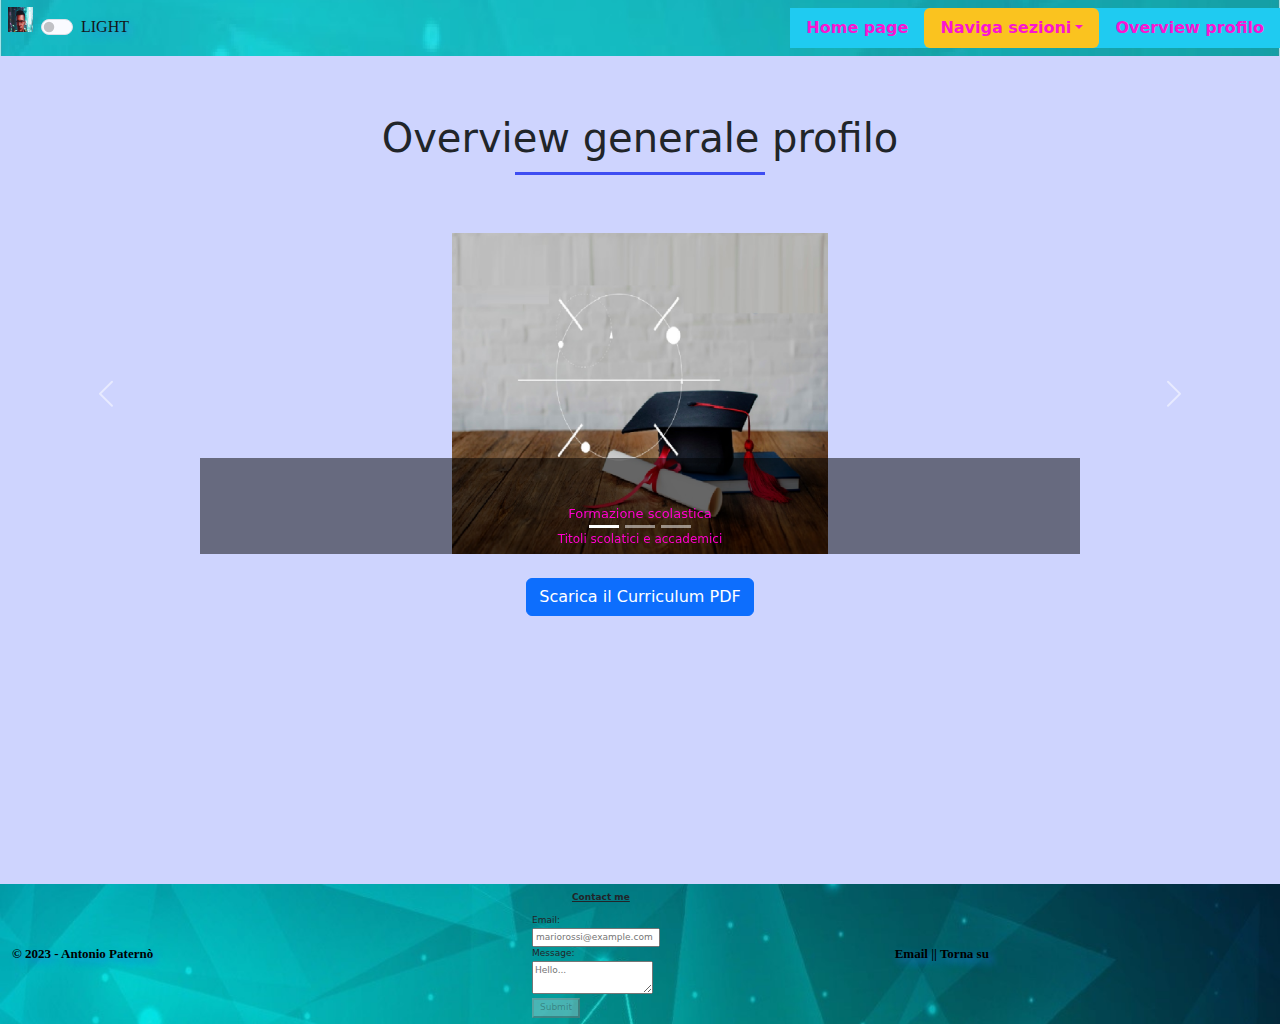
==== antonino_paterno_profile_overview/index.html @ e003e94f "Update index.html" ====
<!doctype html>
<html lang="en">

<head>
  <meta charset="utf-8">
  <meta name="viewport" content="width=device-width, initial-scale=1">
  <title>Academic & Professional profile overviews</title>

  <link href="https://fonts.googleapis.com/css2?family=Bitter:wght@200&display=swap" rel="stylesheet">
  <link href="https://fonts.googleapis.com/css2?family=Montserrat:wght@400;700&display=swap" rel="stylesheet">

  
  <link href="../assets/css/bootstrap.css" rel="stylesheet">
  <link href="../assets/css/custoumRules.css" rel="stylesheet">
  


  <link rel="stylesheet" href="https://cdnjs.cloudflare.com/ajax/libs/font-awesome/5.15.3/css/all.min.css">

  <link rel="icon" type="image/x-icon" href="images/myimg.jpg">





</head>



<body>
  <div class="page">
      <header ><a name="home"></a>

        <nav class="navbar navbar-expand-sm fixed-top fixed-navbar ">
          <button class="navbar-toggler" type="button" data-bs-toggle="collapse" data-bs-target="#navbarMenu">
            <span class="navbar-toggler-icon"></span>
          </button>
          <div class="nav justify-content-start d-md-block order-md-first" style="transform: translateY(-1px);">
            <ul class="nav">
              <li class="brand_icon" style="margin-left: 8px;"></li>
              <li class="nav-item">
                <div class="form-check form-switch nav-link" style="margin-bottom: 0;margin-left: 2rem;">
                  <input class="form-check-input" type="checkbox" id="theme-toggle">
                  <label class="form-check-label" for="theme-toggle"><span id="mode"></span></label>

                </div>
              </li>
            </ul>
          </div>
          <div class="collapse navbar-collapse justify-content-end ml-auto" id="navbarMenu">
            <ul class="nav nav-pills justify-content-end bg-info">
              <li class="nav-item">
                <a class="nav-link" aria-current="page" href="../">Home page</a>
              </li>
              <li class="nav-item dropdown ">
                <a class="nav-link active dropdown-toggle bg-warning" data-bs-toggle="dropdown" href="#" role="button"
                  aria-expanded="false">Naviga sezioni</a>
                <ul class="dropdown-menu">
                  <li><a class="dropdown-item" href="professional_experiences/">Esperienze Professionali</a></li>
                  <li><a class="dropdown-item" href="training_course/">Titoli ed esperienze di studio</a></li>
                  <li><a class="dropdown-item" href="portfolio_projects/">Portfolio progetti</a></li>
                  <li>
                    <hr class="dropdown-divider">
                  </li>
                  <li><a class="dropdown-item" href="../contact_page/">Richiedi consulenza</a></li>
                </ul>
              </li>
              <li class="nav-item">
                <a class="nav-link" href="../antonino_paterno_profile_overview/">Overview profilo</a>
              </li>
            </ul>
          </div>
        </nav>





      </header>


    <main class="main__container" style="background-color: #94a0fd74;">
      <div class="container-fluid">


        <section>
          <br>
          <div class="biography__title">
            <h1>Overview generale profilo</h1>
          </div>
        </section>
        
        
  

        

        
        
        <section>

 
          <br>
          
          <br>
          <div id="carouselExampleInterval" class="carousel slide " data-bs-ride="carousel">
            <!-- Indicators -->
            <ul class="carousel-indicators" style="list-style-type: none;">
              <li data-bs-target="#carouselExampleInterval" data-bs-slide-to="0" class="active"></li>
              <li data-bs-target="#carouselExampleInterval" data-bs-slide-to="1"></li>
              <li data-bs-target="#carouselExampleInterval" data-bs-slide-to="2"></li>
            </ul>
            <div class="carousel-inner">
              <div class="carousel-item active" data-bs-interval="3000">
               <a href="training_course/">   
                <img src="../assets/img/education.jpg" class="d-block" alt="educazione">
                <!-- Slide Label -->
                <div class="carousel-caption">
                  <h5>Formazione scolastica</h5>
                  <p>Titoli scolatici e accademici</p>
                </div>
               </a> 
              </div>
              <div class="carousel-item" data-bs-interval="3000">
               <a href="professional_experiences/">  
                <img src="../assets/img/career.jpg" class="d-block" alt="carriera">
                <!-- Slide Label -->
                <div class="carousel-caption">
                  <h5>Percorso Professionale</h5>
                  <p>Esperienze professionali settore TLC</p>
                </div>
               </a> 
              </div>
              <div class="carousel-item" data-bs-interval="3000">
               <a href="portfolio_projects/"> 
                <img src="../assets/img/programmazione_blockchain.jpg" class="d-block" alt="blockchain">
               
                <div class="carousel-caption">
                  <h5>Programmazione e Blockchain</h5>
                  <p>Progetti Start2impact percorso Blockchain</p>
                </div>
              </a>
              </div> 


            </div>
            <!-- Frecce di scorrimento -->
            <button class="carousel-control-prev" type="button" data-bs-target="#carouselExampleInterval"
              data-bs-slide="prev">
              <span class="carousel-control-prev-icon" aria-hidden="true"></span>
              <span class="visually-hidden">Previous</span>
            </button>
            <button class="carousel-control-next" type="button" data-bs-target="#carouselExampleInterval"
              data-bs-slide="next">
              <span class="carousel-control-next-icon" aria-hidden="true"></span>
              <span class="visually-hidden">Next</span>
            </button>
          </div>
          <br>

         




      
      </section>
     
      <section>
       

      </section>

      <div class="d-sm-flex justify-content-center align-items-center">
        <a href="../assets/pdf/Curriculum Paternò .pdf" download="IlMioCurriculum.pdf">
          <button type="button" class="btn btn-primary">Scarica il Curriculum PDF</button>
        </a>
      </div>

      <br>
    </main>


    



    <footer class="footer">
      <div class="container-fluid">
        <div class="row">
          <div class="col align-bottom">
            <div class="footer__element">
              <div class="footer__text">&copy; 2023 - Antonio Paternò</div>
            </div>
          </div>
          <div class="col">
            <div class="contact-form-container flex-row">
              <form id="contactForm" action="#" method="POST">
                <label
                  style="font-weight: bold; text-decoration: underline; padding-left: 40px; padding-bottom: 10px;">Contact
                  me</label><br>
                <label for="email">Email:</label><br>
                <input name="_replyto" type="email" id="email" placeholder="mariorossi@example.com" required /><br>
                <label for="msg">Message:</label><br>
                <textarea name="message" type="text" id="msg" placeholder="Hello..." required></textarea><br>
                <button class="bt-pacifico" type="submit" data-bs-toggle="modal" data-bs-target="#exampleModal"
                  disabled>Submit</button>
              </form>
            </div>
          </div>
          <div class="col align-bottom" style="padding-left: 100px;">
            <div class="footer__element">
              <div class="footer__link">
                <a href="mailto:antopat1@gmail.com">Email</a>
                <span>||</span>
                <a href="#home">Torna su</a>
              </div>
            </div>
          </div>
        </div>
      </div>
      
          <!-- Modal -->
    <div class="modal fade" id="exampleModal" tabindex="-1" aria-labelledby="exampleModalLabel" aria-hidden="true"
    data-bs-backdrop="static">
    <div class="modal-dialog">
      <div class="modal-content">
        <div class="modal-header">
          <h1 class="modal-title fs-5" id="modalTitle"></h1>
          <button type="button" class="btn-close" data-bs-dismiss="modal" aria-label="Close"></button>
        </div>
        <div class="modal-body">
          <p id="userMessage"></p>
        </div>
        <div class="modal-footer">
          <button type="button" class="btn btn-secondary" data-bs-dismiss="modal">Close</button>
          <button type="button" class="btn btn-primary" onclick="inoltraMessaggio()">Inoltra il messaggio</button>
        </div>
      </div>
    </div>
  </div>

  <!-- Modal successo -->
  <div class="modal fade" id="successModal" tabindex="-1" aria-labelledby="successModalLabel" aria-hidden="true">
    <div class="modal-dialog">
      <div class="modal-content">
        <div class="modal-header">
          <h1 class="modal-title fs-5" id="successModalLabel">Messaggio inoltrato con successo</h1>
          <button type="button" class="btn-close" data-bs-dismiss="modal" aria-label="Close"></button>
        </div>
        <div class="modal-footer">
          <button type="button" class="btn btn-secondary" data-bs-dismiss="modal">Close</button>
        </div>
      </div>
    </div>
  </div>

    </footer>



    <script src="../assets/js/bootstrap.js"></script>
    <script src="../assets/js/custoumJS.js"></script>

  </div>
</body>

</html>
---- assets/css/custoumRules.css ----
.p-2 {
  border: 1px solid #000080;
}

.dark-theme {
  background-color: #058a28;
  color: #ffffff;
}

.customHeader {
  background: #c8c7c7 url("../img/blue.jpg");
  background-size: cover;
  background-repeat: no-repeat;
  background-position: center left;
  font-family: 'Montserrat', sans-serif;

}


.headerSetDimension {
  height: calc(23 vh + 5vw);
  width: 100%;
}

.fixed-navbar {
  background: #151515 url("../img/backg_nav.jpg");
  background-size: cover;
  background-repeat: no-repeat;
  background-position: center left;
  opacity: 0.9;
}

.header-content {
  /* Imposta lo sfondo del contenuto dell'header (escludendo la navbar) */
  background-size: cover;
  background-position: center left;
  padding-top: 70px;
  /* Regola lo spazio sopra il contenuto dell'header (escludendo la navbar) */
}

.nav-item a,
.nav-item.dropdown .nav-link {
  color: rgb(255, 0, 204);
  font-weight: bold;
}

/*
.row .col-md-1,
.row .col-md-11,
.col-md-4 {
  border: 2px solid red;
}
*/

.minibio {
  font-size: calc(1.5px + 1.55vw);
  /* Dimensione del testo dinamica in base alla larghezza del viewport */
  font-weight: bolder;
  top: -190px;
  text-shadow: 4px 4px 8px rgba(5, 238, 238, 1);
  /* Aggiunto effetto di ombra al testo */
}

.minibio ul {
  padding-left: 27px;
  list-style: square;
}

.minibio li {
  text-indent: 0;
}

.name {
  position: relative;
  top: 1px;
  text-align: center;
}

.name h6 {
  font-size: calc(0.5px + 2vw) !important;
  font-family: Poppins;
  font-weight: bold;
  display: inline-block;
  background-clip: text;
  -webkit-text-fill-color: rgb(27, 60, 209);
  background: linear-gradient(45deg, #94f5f8, rgb(3, 180, 250));
  text-decoration: underline;
  opacity: 0.9;
  position: relative;
}

.name h6::before,
.name h6::after {
  content: "";
  position: absolute;
  top: -5px;
  left: -5px;
  width: 10px;
  height: 10px;
  background: linear-gradient(45deg, #94f5f8, rgb(246, 250, 3));
  transform: rotate(-45deg);
  animation: shimmer 1s infinite;
}

.name h6::before {
  animation-delay: 2s;
}

.name h6::after {
  left: auto;
  right: -10px;
  animation-delay: 2s;
}

@keyframes shimmer {
  0% {
    opacity: 0;
  }

  50% {
    opacity: 1;
  }

  100% {
    opacity: 0;
  }
}

.social-icons {
  padding-top: 12px;
  margin-right: 15px;
}

.social-icons a:link,
.social-icons a:visited {
  color: white !;
}

.social-icons a:hover {
  color: #3EF27E;
}

.fab {
  font-size: 24px;
}

.fa-linkedin {
  color: #fbecfb;
}

.fa-linkedin:hover {
  color: #2CB75F;
}

.fa-facebook {
  color: #fbecfb;
}

.fa-facebook:hover {
  color: #2CB75F;
}

.fa-github {
  color: #fbecfb;
}

.fa-github:hover {
  color: #2CB75F;
}


.col-md-4 {
  display: flex;
  justify-content: center;
  align-items: center;
}


.biography {
  display: flex;
  flex-wrap: wrap;
  justify-content: center;
}

.biography__title {
  width: 100%;
  text-align: center;
  padding-top: 10vh;
}

.biography__title h1::after {
  content: "";
  display: block;
  width: 250px;
  height: 3px;
  background-color: #3e4df2;
  margin: 10px auto;
}

.biography__skills {
  display: flex;
  justify-content: space-between;
  align-items: flex-center;
  flex: 1;
}

.biography__img {
  width: 215px;
  height: 200px;
  border-radius: 5%;
  box-shadow: -2px 2px 15px black;
}

.skills__hard,
.skills__soft {
  width: 75%;
  font-size: 20px;
}

.skills__soft ul {
  list-style-type: none;
  padding: 40;
  margin: 0;
}

.skills__soft li {
  display: flex;
  align-items: center;
  margin-bottom: 5px;
}

.skills__soft li i {
  margin-right: 10px;
}

.carousel-item img {
  max-width: 30%;
  max-height: 30%;
  object-fit: contain;
  /* Per adattare l'immagine alle dimensioni del contenitore mantenendo l'aspect ratio */
  margin: auto;
}

.carousel-control-prev,
.carousel-control-next {
  top: 50%;
  transform: translateY(-50%);
}

.carousel-indicators {
  display: flex;
  justify-content: center;
}

.carousel-indicators li {
  margin: 0 5px;
  width: 12px;
  height: 12px;
}

.carousel-caption {
  position: absolute;
  bottom: 0;
  left: 5;
  right: 5;
  padding: 3rem;
  color: rgb(255, 0, 204);
  text-align: top;
  background-color: rgba(0, 0, 0, 0.5);
  height: 90px;
}

.carousel-caption h5 {
  font-size: 13px;
}

.carousel-caption p {
  font-size: 12px;
}

#mode {
  color: #000000;
  text-shadow: 4px 4px 8px rgb(30, 128, 227);
  /* Ombra del testo */
  font-family: Poppins;
}


/* ! footer */
.footer {
  background-image: url("../img/blue.jpg");
  background-size: cover;
  background-repeat: no-repeat;
  display: flex;
  justify-content: space-around;
  align-items: flex-start;
  flex-wrap: wrap;
  flex-direction: row-reverse;
  width: 100%;
  height: 140px;
  flex-direction: column;
  font-size: 13px
}

.footer__element {
  display: flex;
  color: rgb(0, 0, 0);
  font-weight: bold;
  text-shadow: 4px 4px 8px rgb(30, 128, 227);
  font-family: Poppins;
}

.align-bottom {
  align-self: center;
}

.footer__link a {
  text-decoration: none;
}

.footer__link a:link,
.footer__link a:visited {
  color: rgb(0, 0, 0);
}

.footer__link a:hover {
  color: #3EF27E;
}

.brand_icon {
  background-image: url("../img/myimg.jpg");
  display: inline-block;
  background-size: cover;
  width: 25px;
  height: 25px;
}

.contact-form-container {
  display: flex;
  flex-direction: column;
  justify-content: center;
  align-items: center;
  font-size: 9px
}

.main__container {
  width: 100%;
  margin-bottom: -16px;
  flex-grow: 1;
  min-height: 100vh;
}

.page {
  width: 100vw;
  display: flex;
  flex-direction: column;
  overflow: hidden;
}

.skills-overview {
  width: 100vw;
  overflow-x: hidden;
  padding: 60px 0;
  display: flex;
  position: relative;
  z-index: 2;
  opacity: 0.75 !important;
}

.slider {
  display: flex;
  flex-direction: row;
  animation: 15s scroll infinite linear;
}


.slider>img {
  height: 100px;
  margin-right: 150px;
}

@keyframes scroll {
  from {
    transform: translateX(0);
  }

  to {
    transform: translateX(-100%);
  }
}

.works {
  position: relative;
  display: flex;
  justify-content: center;
  flex-direction: row;
  align-items: center;
  margin-top: 50px;
  margin-bottom: 35px;
  flex-wrap: wrap;
}

.work-container {
  height: 200px;
  width: 200px;
  display: flex;
  justify-content: center;
  align-items: center;
  flex-direction: column;
  margin: 25px;
  position: relative;
  box-shadow: #7676ffca 5px 5px 2px;
}

.description {
  position: absolute;
  background-image: linear-gradient(to top, black, transparent);
  width: 200px;
  height: 200px;
  z-index: 2;
  display: flex;
  justify-content: center;
  align-items: center;
  flex-direction: row;
}

.description>p {
  text-align: center;

}



@keyframes smooth {
  from {
    transform: translateY(0);
  }

  to {
    transform: translateY(-5px);
  }
}


.work-container:hover {
  animation: smooth .1s linear forwards;
  box-shadow: #7676ff 3px 3px 4px;
}

.description:hover {
  background-image: linear-gradient(to top, rgba(0, 0, 0, 0.6), transparent);
}


.work-container>a {
  width: 100%;
  height: 100%;
}

.work-container>a>img {
  height: 200px;
  width: 200px;
}

.description>p {
  color: #f2f2f2;
  font-size: large;
}


/* Colori delle righe alternate */
.accordion-item:nth-of-type(odd) .accordion-button {
  background-color: #ccffcc; 
}

.accordion-item:nth-of-type(even) .accordion-button {
  background-color: #f3c1f6; 
}

/* stili personalizzati per card-img-top */
.card-img-top {
  overflow: hidden;
  border-radius: 10px;
  box-shadow: #7676ffca 5px 5px 2px;
  transition: transform 0.3s ease;
  max-height: 260px;
  max-width: 260px ;
  margin-left: 10px;
  margin-top: 10px;
  object-fit: cover;
}

/* animazione di sollevamento al passaggio del mouse */
.card-img-top:hover {
  transform: translateY(-5px);
}


@media screen and (min-width: 600px) {

  /* Regole CSS per il layout e lo stile dei tablet */
  .headerSetDimension {
    height: calc(35vh + 10vw);
  }

}

@media screen and (min-width: 1024px) {

  /* Regole CSS per il layout e lo stile dei desktop */
  .headerSetDimension {
    height: calc(15vh + 15vw);
  }
}
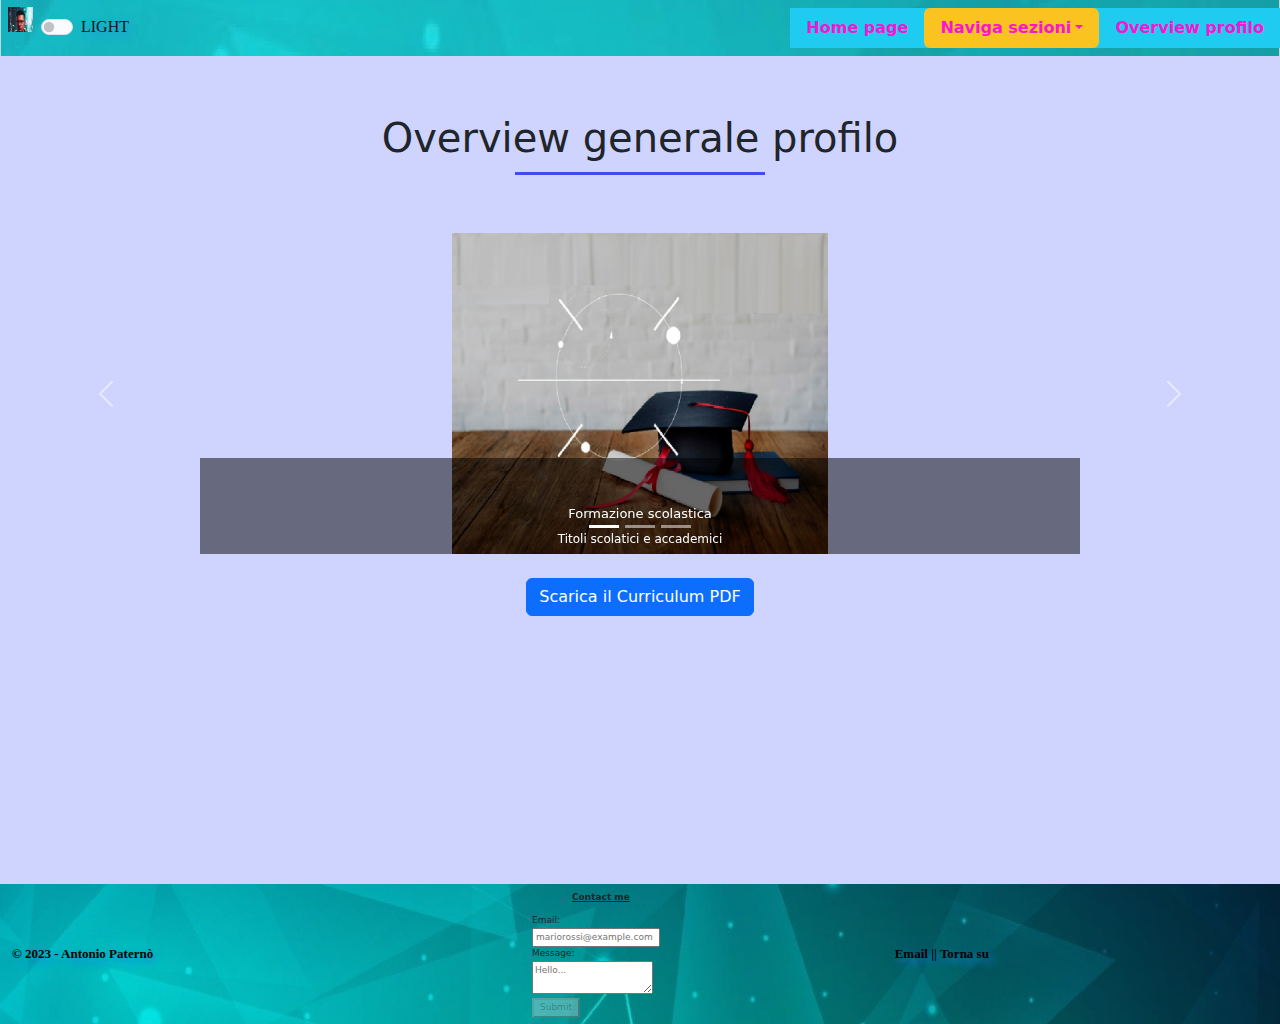
==== commit 4b0ff6b5: "currection_tag" ====
--- a/antonino_paterno_profile_overview/index.html
+++ b/antonino_paterno_profile_overview/index.html
@@ -166,10 +166,6 @@
       
       </section>
      
-      <section>
-       
-
-      </section>
 
       <div class="d-sm-flex justify-content-center align-items-center">
         <a href="../assets/pdf/Curriculum Paternò .pdf" download="IlMioCurriculum.pdf">
--- a/assets/css/custoumRules.css
+++ b/assets/css/custoumRules.css
@@ -264,7 +264,7 @@
   left: 5;
   right: 5;
   padding: 3rem;
-  color: rgb(255, 0, 204);
+  color: rgb(255, 255, 255);
   text-align: top;
   background-color: rgba(0, 0, 0, 0.5);
   height: 90px;
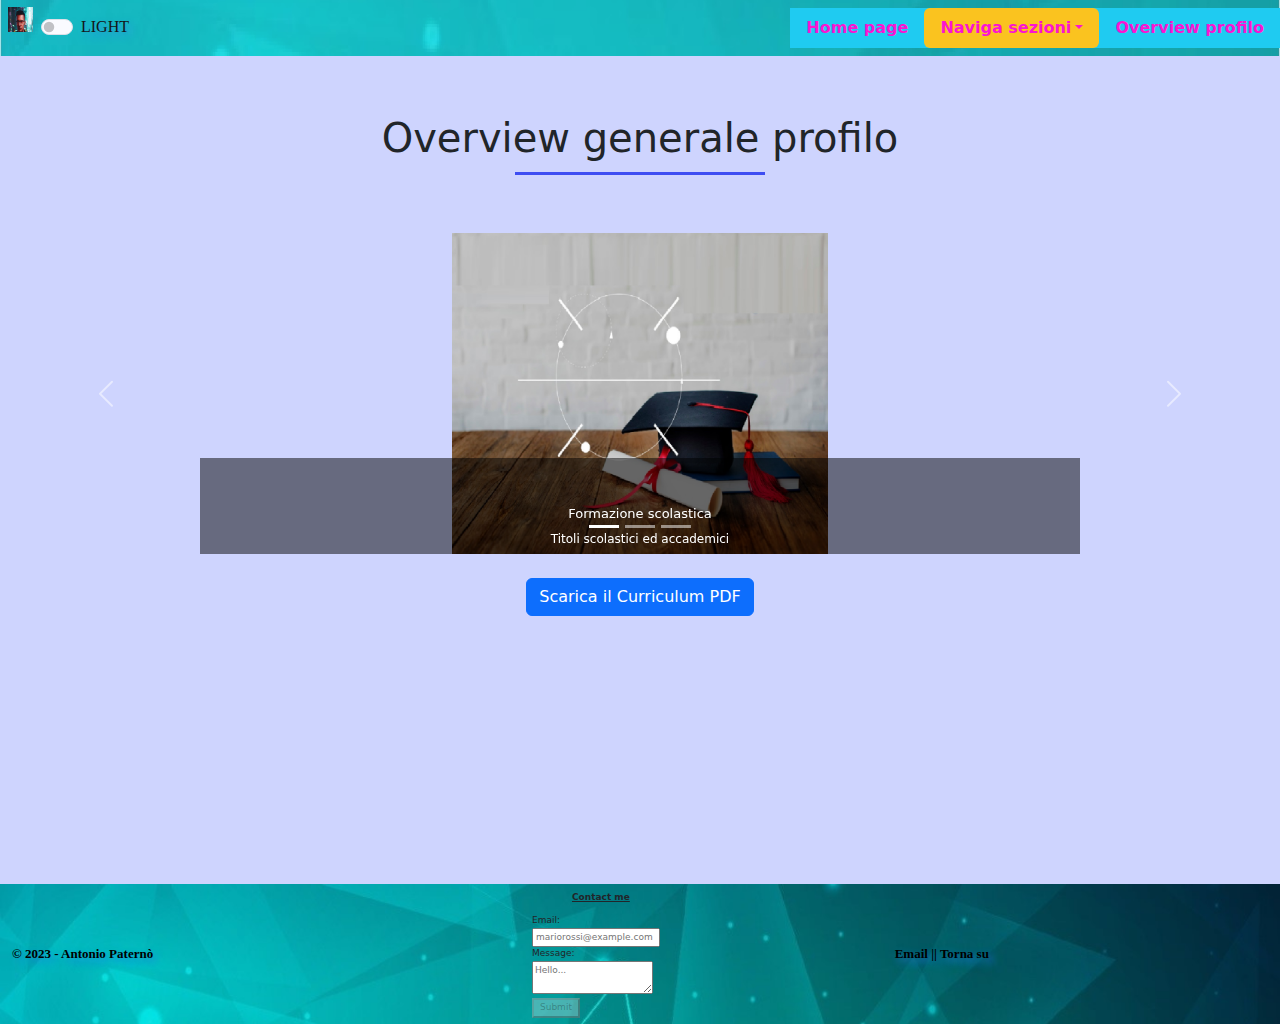
==== commit 65a932e2: "set_contact_form" ====
--- a/antonino_paterno_profile_overview/index.html
+++ b/antonino_paterno_profile_overview/index.html
@@ -17,7 +17,7 @@
 
   <link rel="stylesheet" href="https://cdnjs.cloudflare.com/ajax/libs/font-awesome/5.15.3/css/all.min.css">
 
-  <link rel="icon" type="image/x-icon" href="images/myimg.jpg">
+  <link rel="icon" type="image/x-icon" href="../assets/img/myimg.jpg">
 
 
 
@@ -117,7 +117,7 @@
                 <!-- Slide Label -->
                 <div class="carousel-caption">
                   <h5>Formazione scolastica</h5>
-                  <p>Titoli scolatici e accademici</p>
+                  <p>Titoli scolastici ed accademici</p>
                 </div>
                </a> 
               </div>
--- a/assets/css/custoumRules.css
+++ b/assets/css/custoumRules.css
@@ -495,6 +495,25 @@
   transform: translateY(-5px);
 }
 
+/* Aggiunta dei numeri crescenti al range */
+.range-labels {
+  display: flex;
+  justify-content: space-between;
+}
+
+/* Impostazione del colore di sfondo rosso per il range */
+.form-range::-webkit-slider-runnable-track {
+  background-color: rgb(0, 0, 255);
+}
+
+.form-range::-moz-range-track {
+  background-color:  rgb(0, 0, 255);
+}
+
+.form-range::-ms-track {
+  background-color:  rgb(0, 0, 255);
+}
+
 
 @media screen and (min-width: 600px) {
 
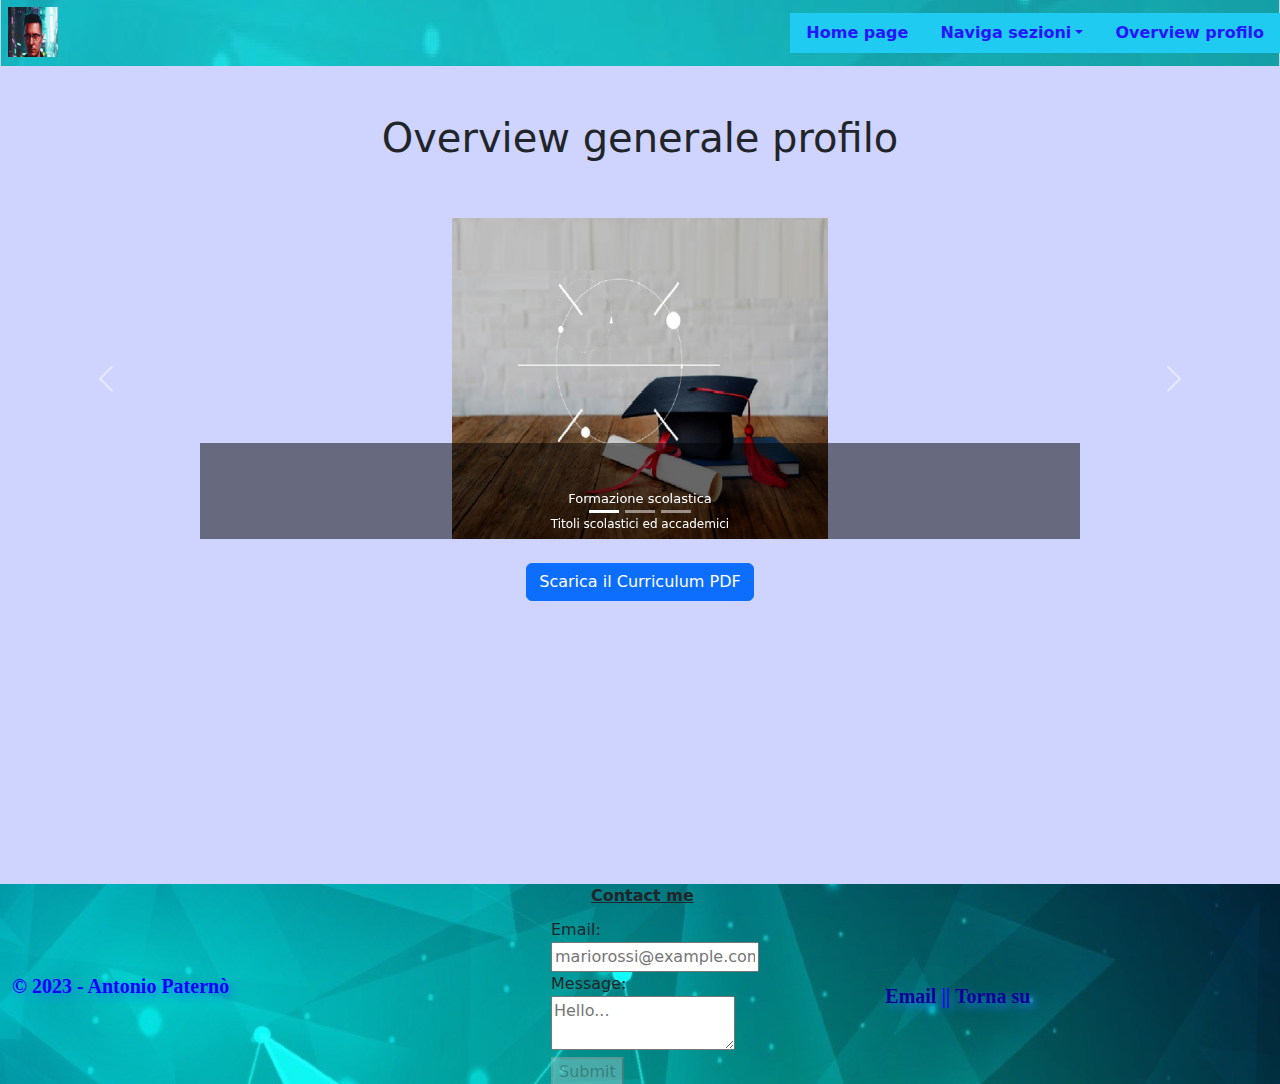
==== commit c5258345: "RevProg2.0" ====
--- a/antonino_paterno_profile_overview/index.html
+++ b/antonino_paterno_profile_overview/index.html
@@ -4,6 +4,10 @@
 <head>
   <meta charset="utf-8">
   <meta name="viewport" content="width=device-width, initial-scale=1">
+
+  <meta name="description" content="Antonio Paternò Overview">
+  <meta name="keywords" content="Antonio Paternò Overview">
+  <meta name="author" content="Antonio Paternò">
   <title>Academic & Professional profile overviews</title>
 
   <link href="https://fonts.googleapis.com/css2?family=Bitter:wght@200&display=swap" rel="stylesheet">
@@ -31,35 +35,29 @@
   <div class="page">
       <header ><a name="home"></a>
 
-        <nav class="navbar navbar-expand-sm fixed-top fixed-navbar ">
+        <nav class="navbar navbar-expand-sm fixed-top fixed-navbar  ">
           <button class="navbar-toggler" type="button" data-bs-toggle="collapse" data-bs-target="#navbarMenu">
             <span class="navbar-toggler-icon"></span>
           </button>
-          <div class="nav justify-content-start d-md-block order-md-first" style="transform: translateY(-1px);">
-            <ul class="nav">
+          <div class="nav justify-content-start d-md-block order-md-first " style="transform: translateY(-1px);">
+            <ul class="nav ">
               <li class="brand_icon" style="margin-left: 8px;"></li>
-              <li class="nav-item">
-                <div class="form-check form-switch nav-link" style="margin-bottom: 0;margin-left: 2rem;">
-                  <input class="form-check-input" type="checkbox" id="theme-toggle">
-                  <label class="form-check-label" for="theme-toggle"><span id="mode"></span></label>
-
-                </div>
-              </li>
+   
             </ul>
           </div>
-          <div class="collapse navbar-collapse justify-content-end ml-auto" id="navbarMenu">
+          <div class="collapse navbar-collapse justify-content-end ml-auto " id="navbarMenu">
             <ul class="nav nav-pills justify-content-end bg-info">
               <li class="nav-item">
                 <a class="nav-link" aria-current="page" href="../">Home page</a>
               </li>
               <li class="nav-item dropdown ">
-                <a class="nav-link active dropdown-toggle bg-warning" data-bs-toggle="dropdown" href="#" role="button"
+                <a class="nav-link active dropdown-toggle bg-info" data-bs-toggle="dropdown" href="#" role="button"
                   aria-expanded="false">Naviga sezioni</a>
                 <ul class="dropdown-menu">
                   <li><a class="dropdown-item" href="professional_experiences/">Esperienze Professionali</a></li>
                   <li><a class="dropdown-item" href="training_course/">Titoli ed esperienze di studio</a></li>
                   <li><a class="dropdown-item" href="portfolio_projects/">Portfolio progetti</a></li>
-                  <li>
+                  <li>  
                     <hr class="dropdown-divider">
                   </li>
                   <li><a class="dropdown-item" href="../contact_page/">Richiedi consulenza</a></li>
@@ -184,12 +182,15 @@
     <footer class="footer">
       <div class="container-fluid">
         <div class="row">
-          <div class="col align-bottom">
-            <div class="footer__element">
+         <div class="col-4 align-bottom">
+          
+            <div class="footer__element" >
               <div class="footer__text">&copy; 2023 - Antonio Paternò</div>
             </div>
-          </div>
-          <div class="col">
+          
+         </div>
+         <div class="col-4" style="padding-left: 50px; padding-right: 20px";>
+          
             <div class="contact-form-container flex-row">
               <form id="contactForm" action="#" method="POST">
                 <label
@@ -203,16 +204,19 @@
                   disabled>Submit</button>
               </form>
             </div>
-          </div>
-          <div class="col align-bottom" style="padding-left: 100px;">
-            <div class="footer__element">
+          
+        </div>
+         <div class="col-4 align-bottom" > 
+          
+            <div class="footer__element" style="padding-left: 20px; padding-top:20px";>
               <div class="footer__link">
                 <a href="mailto:antopat1@gmail.com">Email</a>
                 <span>||</span>
                 <a href="#home">Torna su</a>
               </div>
             </div>
-          </div>
+          
+         </div>
         </div>
       </div>
       
@@ -222,7 +226,7 @@
     <div class="modal-dialog">
       <div class="modal-content">
         <div class="modal-header">
-          <h1 class="modal-title fs-5" id="modalTitle"></h1>
+          <h2 class="modal-title fs-5" id="modalTitle"></h2>
           <button type="button" class="btn-close" data-bs-dismiss="modal" aria-label="Close"></button>
         </div>
         <div class="modal-body">
@@ -230,7 +234,7 @@
         </div>
         <div class="modal-footer">
           <button type="button" class="btn btn-secondary" data-bs-dismiss="modal">Close</button>
-          <button type="button" class="btn btn-primary" onclick="inoltraMessaggio()">Inoltra il messaggio</button>
+          <button type="button" class="btn btn-primary" onclick="inoltraMessaggioFooter()">Inoltra il messaggio</button>
         </div>
       </div>
     </div>
@@ -241,7 +245,7 @@
     <div class="modal-dialog">
       <div class="modal-content">
         <div class="modal-header">
-          <h1 class="modal-title fs-5" id="successModalLabel">Messaggio inoltrato con successo</h1>
+          <h2 class="modal-title fs-5" id="successModalLabel">Messaggio inoltrato con successo</h2>
           <button type="button" class="btn-close" data-bs-dismiss="modal" aria-label="Close"></button>
         </div>
         <div class="modal-footer">
--- a/assets/css/custoumRules.css
+++ b/assets/css/custoumRules.css
@@ -3,7 +3,7 @@
 }
 
 .dark-theme {
-  background-color: #058a28;
+  background-color: #469489;
   color: #ffffff;
 }
 
@@ -40,9 +40,11 @@
 
 .nav-item a,
 .nav-item.dropdown .nav-link {
-  color: rgb(255, 0, 204);
+  color: rgb(21, 0, 255);
   font-weight: bold;
 }
+
+
 
 /*
 .row .col-md-1,
@@ -76,7 +78,7 @@
   text-align: center;
 }
 
-.name h6 {
+.name h1 {
   font-size: calc(0.5px + 2vw) !important;
   font-family: Poppins;
   font-weight: bold;
@@ -89,8 +91,8 @@
   position: relative;
 }
 
-.name h6::before,
-.name h6::after {
+.name h1::before,
+.name h1::after {
   content: "";
   position: absolute;
   top: -5px;
@@ -102,11 +104,11 @@
   animation: shimmer 1s infinite;
 }
 
-.name h6::before {
+.name h1::before {
   animation-delay: 2s;
 }
 
-.name h6::after {
+.name h1::after {
   left: auto;
   right: -10px;
   animation-delay: 2s;
@@ -188,7 +190,7 @@
   padding-top: 10vh;
 }
 
-.biography__title h1::after {
+.biography__title h2::after {
   content: "";
   display: block;
   width: 250px;
@@ -297,17 +299,18 @@
   flex-wrap: wrap;
   flex-direction: row-reverse;
   width: 100%;
-  height: 140px;
+  height: 200px;
   flex-direction: column;
   font-size: 13px
 }
 
 .footer__element {
   display: flex;
-  color: rgb(0, 0, 0);
+  color: rgb(21, 0, 255);
   font-weight: bold;
   text-shadow: 4px 4px 8px rgb(30, 128, 227);
   font-family: Poppins;
+  font-size: 20px;
 }
 
 .align-bottom {
@@ -320,7 +323,7 @@
 
 .footer__link a:link,
 .footer__link a:visited {
-  color: rgb(0, 0, 0);
+  color: rgb(14, 1, 151);
 }
 
 .footer__link a:hover {
@@ -331,8 +334,8 @@
   background-image: url("../img/myimg.jpg");
   display: inline-block;
   background-size: cover;
-  width: 25px;
-  height: 25px;
+  width: 50px;
+  height: 50px;
 }
 
 .contact-form-container {
@@ -340,7 +343,7 @@
   flex-direction: column;
   justify-content: center;
   align-items: center;
-  font-size: 9px
+  font-size: 16px;
 }
 
 .main__container {
@@ -501,7 +504,7 @@
   justify-content: space-between;
 }
 
-/* Impostazione del colore di sfondo rosso per il range */
+
 .form-range::-webkit-slider-runnable-track {
   background-color: rgb(0, 0, 255);
 }
@@ -515,19 +518,58 @@
 }
 
 
-@media screen and (min-width: 600px) {
-
+
+@media screen and (min-width: 635px) {
   /* Regole CSS per il layout e lo stile dei tablet */
   .headerSetDimension {
-    height: calc(35vh + 10vw);
+    height: calc(38vh + 10vw);
   }
 
 }
 
 @media screen and (min-width: 1024px) {
-
   /* Regole CSS per il layout e lo stile dei desktop */
   .headerSetDimension {
     height: calc(15vh + 15vw);
   }
+}
+
+
+@media screen and (max-width: 576px) {
+  .footer__element {
+    font-size:calc(2vh + 1vw);
+  }
+  
+  .dropdown-menu {
+    text-align: center; /* Centra il testo */
+    width: 100%; /* Rendi il sottomenù largo quanto il contenitore */
+  }
+
+}
+
+@media screen and (min-width: 577px) and (max-width: 634px) {
+  
+  .dropdown-menu {
+    text-align: center; /* Centra il testo */
+    width: 100%; /* Rendi il sottomenù largo quanto il contenitore */
+  }
+
+}
+
+
+
+@media (max-width: 634px) {
+  
+  .header-content {
+    padding-top: 110px; /* Mantieni questo valore per le finestre più larghe */
+    margin-top: 60px; /* Aggiungi margine superiore */
+  }
+
+  .nav-item {
+    /* Stile per le voci del menu mobile */
+    width: 100%;
+    text-align: center;
+    margin-bottom: 10px; /* Aggiungi spazio tra le voci */
+  }
+
 }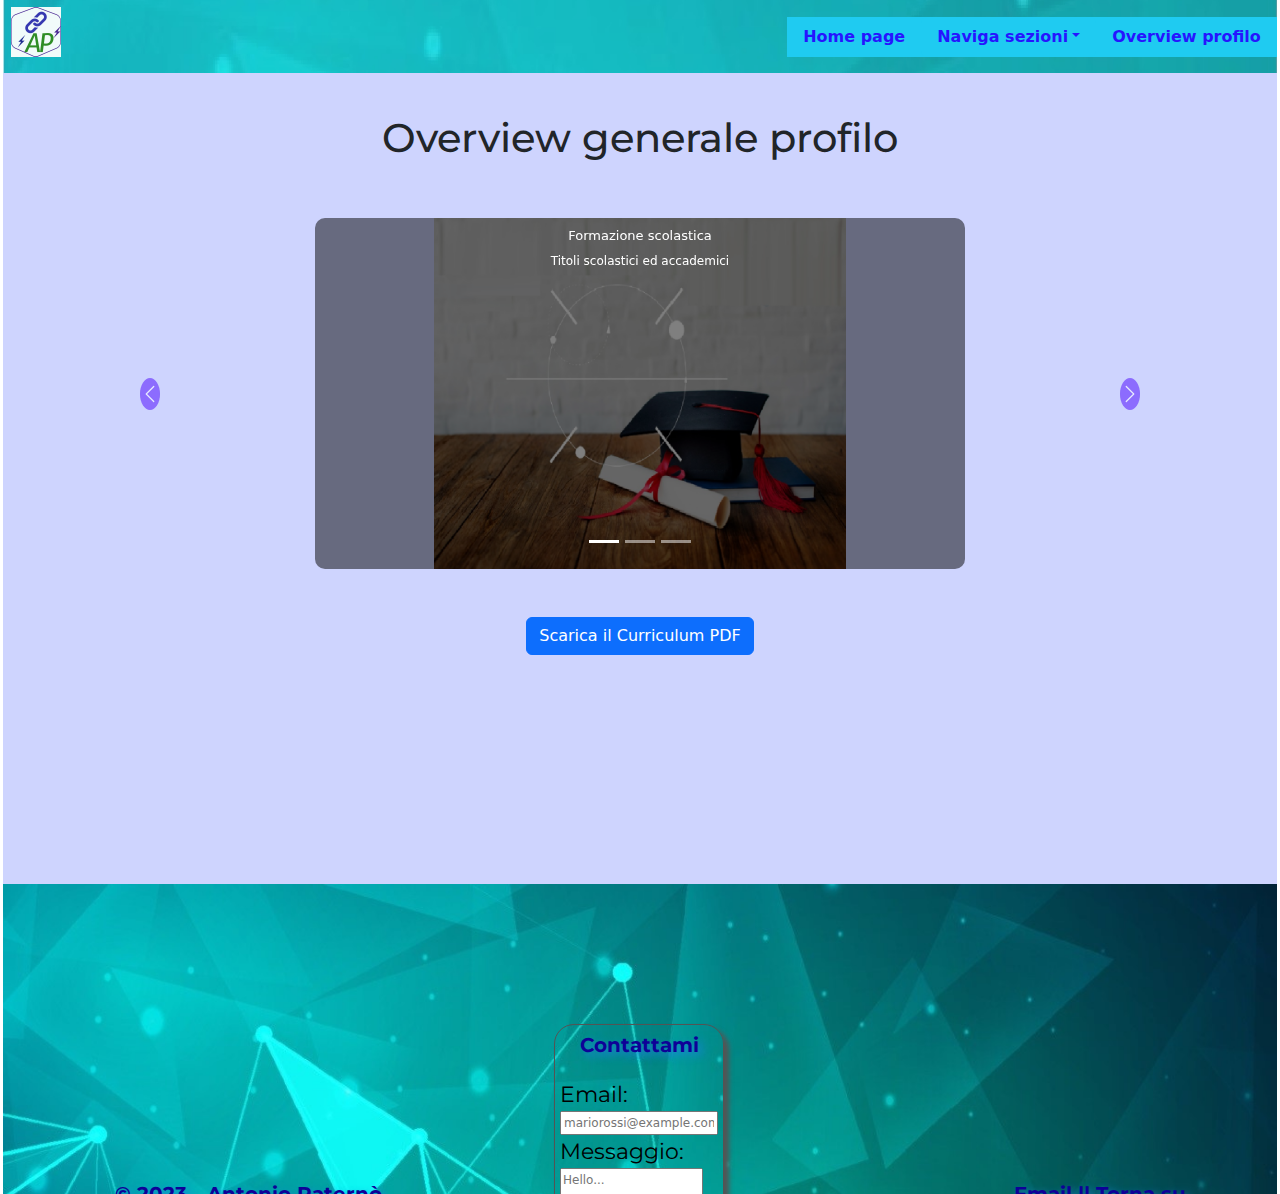
==== commit 44b8cf90: "upgradeOctober" ====
--- a/antonino_paterno_profile_overview/index.html
+++ b/antonino_paterno_profile_overview/index.html
@@ -8,7 +8,7 @@
   <meta name="description" content="Antonio Paternò Overview">
   <meta name="keywords" content="Antonio Paternò Overview">
   <meta name="author" content="Antonio Paternò">
-  <title>Academic & Professional profile overviews</title>
+  <title>Academic and Professional profile overviews</title>
 
   <link href="https://fonts.googleapis.com/css2?family=Bitter:wght@200&display=swap" rel="stylesheet">
   <link href="https://fonts.googleapis.com/css2?family=Montserrat:wght@400;700&display=swap" rel="stylesheet">
@@ -24,7 +24,7 @@
   <link rel="icon" type="image/x-icon" href="../assets/img/myimg.jpg">
 
 
-
+  <link rel="stylesheet" href="https://cdnjs.cloudflare.com/ajax/libs/font-awesome/6.1.1/css/all.min.css">
 
 
 </head>
@@ -35,13 +35,13 @@
   <div class="page">
       <header ><a name="home"></a>
 
-        <nav class="navbar navbar-expand-sm fixed-top fixed-navbar  ">
+        <nav class="navbar navbar-expand-sm fixed-top fixed-navbar ">
           <button class="navbar-toggler" type="button" data-bs-toggle="collapse" data-bs-target="#navbarMenu">
             <span class="navbar-toggler-icon"></span>
           </button>
           <div class="nav justify-content-start d-md-block order-md-first " style="transform: translateY(-1px);">
             <ul class="nav ">
-              <li class="brand_icon" style="margin-left: 8px;"></li>
+              <a href="../"><li class="brand_icon" style="margin-left: 8px;"></li></a>
    
             </ul>
           </div>
@@ -86,6 +86,8 @@
           <div class="biography__title">
             <h1>Overview generale profilo</h1>
           </div>
+
+          
         </section>
         
         
@@ -159,29 +161,31 @@
          
 
 
-
+          
 
       
       </section>
-     
-
-      <div class="d-sm-flex justify-content-center align-items-center">
-        <a href="../assets/pdf/Curriculum Paternò .pdf" download="IlMioCurriculum.pdf">
-          <button type="button" class="btn btn-primary">Scarica il Curriculum PDF</button>
-        </a>
-      </div>
-
-      <br>
+          
+          <br> 
+          <div class="d-sm-flex justify-content-center align-items-center center_button">
+            <a href="../assets/pdf/Curriculum Paternò .pdf" download="IlMioCurriculum.pdf">
+              <button type="button" class="btn btn-primary">Scarica il Curriculum PDF</button>
+            </a>
+          </div>
+      
+          <br>
+          <br>
+          <br>
+          <br>
+          <br>
+
+
     </main>
-
-
-    
-
 
 
     <footer class="footer">
       <div class="container-fluid">
-        <div class="row">
+        <div class="row" style="margin-bottom: 5px;margin-top: 120px;padding-bottom: 140px;">
          <div class="col-4 align-bottom">
           
             <div class="footer__element" >
@@ -189,26 +193,26 @@
             </div>
           
          </div>
-         <div class="col-4" style="padding-left: 50px; padding-right: 20px";>
+         <div class="col-4" style="padding-left: 10px; ">
           
             <div class="contact-form-container flex-row">
-              <form id="contactForm" action="#" method="POST">
-                <label
-                  style="font-weight: bold; text-decoration: underline; padding-left: 40px; padding-bottom: 10px;">Contact
-                  me</label><br>
-                <label for="email">Email:</label><br>
+              <form id="contactForm" action="#" method="POST" class="speaker-form">
+                <label class="footer__element" style="justify-content: center;"
+                  >Contattami</label><br>
+                <label for="email" class="form_field">Email:</label><br>
                 <input name="_replyto" type="email" id="email" placeholder="mariorossi@example.com" required /><br>
-                <label for="msg">Message:</label><br>
-                <textarea name="message" type="text" id="msg" placeholder="Hello..." required></textarea><br>
-                <button class="bt-pacifico" type="submit" data-bs-toggle="modal" data-bs-target="#exampleModal"
-                  disabled>Submit</button>
+                <label for="msg" class="form_field">Messaggio:</label><br>
+                <textarea name="message" type="text" id="msg" placeholder="Hello..." required style="resize: none;"></textarea><br>
+                <button class="btn btn-primary" type="submit" data-bs-toggle="modal" data-bs-target="#exampleModal" style="margin-left: 33%;"
+                  disabled></disabled><i class="fa-solid fa-paper-plane"></i> Invia</button>
+                  
               </form>
             </div>
           
         </div>
          <div class="col-4 align-bottom" > 
           
-            <div class="footer__element" style="padding-left: 20px; padding-top:20px";>
+            <div class="footer__element footer__text" style="padding-left: 50px";>
               <div class="footer__link">
                 <a href="mailto:antopat1@gmail.com">Email</a>
                 <span>||</span>
--- a/assets/css/custoumRules.css
+++ b/assets/css/custoumRules.css
@@ -28,6 +28,8 @@
   background-repeat: no-repeat;
   background-position: center left;
   opacity: 0.9;
+  width: 99.5vw;
+  margin: 0 auto;
 }
 
 .header-content {
@@ -45,27 +47,21 @@
 }
 
 
-
-/*
-.row .col-md-1,
-.row .col-md-11,
-.col-md-4 {
-  border: 2px solid red;
-}
-*/
-
 .minibio {
   font-size: calc(1.5px + 1.55vw);
   /* Dimensione del testo dinamica in base alla larghezza del viewport */
   font-weight: bolder;
+  font-family: 'Montserrat', sans-serif;
   top: -190px;
-  text-shadow: 4px 4px 8px rgba(5, 238, 238, 1);
+  text-shadow: 3px 3px 13px rgba(5, 238, 238, 1);
   /* Aggiunto effetto di ombra al testo */
+  padding-top: 20px;
 }
 
 .minibio ul {
   padding-left: 27px;
   list-style: square;
+  padding-top: 15px;
 }
 
 .minibio li {
@@ -188,6 +184,7 @@
   width: 100%;
   text-align: center;
   padding-top: 10vh;
+  font-family: 'Montserrat', sans-serif;
 }
 
 .biography__title h2::after {
@@ -243,11 +240,7 @@
   margin: auto;
 }
 
-.carousel-control-prev,
-.carousel-control-next {
-  top: 50%;
-  transform: translateY(-50%);
-}
+
 
 .carousel-indicators {
   display: flex;
@@ -260,17 +253,26 @@
   height: 12px;
 }
 
+/* Personalizza lo stile del testo delle didascalie */
 .carousel-caption {
   position: absolute;
   bottom: 0;
-  left: 5;
-  right: 5;
+  left: 0;
+  right: 0;
   padding: 3rem;
   color: rgb(255, 255, 255);
   text-align: top;
+  height: 100%;
   background-color: rgba(0, 0, 0, 0.5);
-  height: 90px;
-}
+  /* Sfondo con opacità per il testo */
+  color: #fff;
+  /* Colore del testo */
+  border-radius: 10px;
+  /* Angoli arrotondati per il riquadro del testo */
+  padding: 10px;
+  /* Spazio interno per il testo */
+}
+
 
 .carousel-caption h5 {
   font-size: 13px;
@@ -279,6 +281,45 @@
 .carousel-caption p {
   font-size: 12px;
 }
+
+/* Sposta le frecce di navigazione più vicine al centro */
+.carousel-control-prev,
+.carousel-control-next {
+  background-color: rgba(0, 0, 0, 0.5);
+  /* Sfondo con opacità */
+  width: 20px;
+  /* Larghezza delle frecce */
+  height: 20px;
+  /* Altezza delle frecce */
+  border-radius: 50%;
+  /* Fai diventare le frecce circolari */
+  position: absolute;
+  /* Posizionamento assoluto per sovrapporle all'immagine */
+  top: 50%;
+  /* Sposta verso il basso del 50% rispetto al carosello */
+  margin-left: 15%;
+  margin-right: 15%;
+  transform: translateY(-50%);
+  /* Sposta verso l'alto del 50% rispetto a se stesse */
+}
+
+/* Personalizza il colore delle icone delle frecce */
+.carousel-control-prev-icon,
+.carousel-control-next-icon {
+  background-color: #4b05fd;
+  /* Colore delle frecce */
+  border-radius: 50%;
+  /* Fai diventare le frecce circolari */
+}
+
+/* Personalizza lo stile del carosello */
+.carousel {
+  background-color:  #ced4fe;
+  width: 100%;
+  height: auto;
+}
+
+
 
 #mode {
   color: #000000;
@@ -299,18 +340,23 @@
   flex-wrap: wrap;
   flex-direction: row-reverse;
   width: 100%;
-  height: 200px;
+  height: 310px;
   flex-direction: column;
-  font-size: 13px
+  font-size: 13px;
+  padding-bottom: 0px;
 }
 
 .footer__element {
   display: flex;
-  color: rgb(21, 0, 255);
+  color: #0e0197;
   font-weight: bold;
   text-shadow: 4px 4px 8px rgb(30, 128, 227);
-  font-family: Poppins;
+  font-family: 'Montserrat', sans-serif;
   font-size: 20px;
+}
+
+.footer__text {
+  margin-top: 120px;
 }
 
 .align-bottom {
@@ -331,11 +377,12 @@
 }
 
 .brand_icon {
-  background-image: url("../img/myimg.jpg");
+  background-image: url("../img/logo.png");
   display: inline-block;
   background-size: cover;
   width: 50px;
   height: 50px;
+  
 }
 
 .contact-form-container {
@@ -343,7 +390,24 @@
   flex-direction: column;
   justify-content: center;
   align-items: center;
-  font-size: 16px;
+  font-size: 12px;
+
+}
+
+.speaker-form {
+  border: 1px solid #545454;
+  border-radius: 20px;
+  width: auto;
+  padding: 5px;
+  margin: 20px 0 5px 0;
+  box-shadow: 5px 5px 5px #545454;
+  background-color: rgba(0, 0, 0, 0.0);
+}
+
+.form_field {
+  color: #000000;
+  font-family: 'Montserrat', sans-serif;
+  font-size: 22px;
 }
 
 .main__container {
@@ -354,10 +418,11 @@
 }
 
 .page {
-  width: 100vw;
+  width: 99.5vw;
   display: flex;
   flex-direction: column;
   overflow: hidden;
+  margin: 0 auto
 }
 
 .skills-overview {
@@ -379,7 +444,7 @@
 
 .slider>img {
   height: 100px;
-  margin-right: 150px;
+  margin-right: 140px;
 }
 
 @keyframes scroll {
@@ -473,11 +538,11 @@
 
 /* Colori delle righe alternate */
 .accordion-item:nth-of-type(odd) .accordion-button {
-  background-color: #ccffcc; 
+  background-color: #0cf8f3;
 }
 
 .accordion-item:nth-of-type(even) .accordion-button {
-  background-color: #f3c1f6; 
+  background-color: #1fcaf1;
 }
 
 /* stili personalizzati per card-img-top */
@@ -487,7 +552,7 @@
   box-shadow: #7676ffca 5px 5px 2px;
   transition: transform 0.3s ease;
   max-height: 260px;
-  max-width: 260px ;
+  max-width: 260px;
   margin-left: 10px;
   margin-top: 10px;
   object-fit: cover;
@@ -510,66 +575,254 @@
 }
 
 .form-range::-moz-range-track {
-  background-color:  rgb(0, 0, 255);
+  background-color: rgb(0, 0, 255);
 }
 
 .form-range::-ms-track {
-  background-color:  rgb(0, 0, 255);
-}
-
-
-
-@media screen and (min-width: 635px) {
-  /* Regole CSS per il layout e lo stile dei tablet */
-  .headerSetDimension {
-    height: calc(38vh + 10vw);
-  }
-
-}
-
-@media screen and (min-width: 1024px) {
-  /* Regole CSS per il layout e lo stile dei desktop */
-  .headerSetDimension {
-    height: calc(15vh + 15vw);
-  }
-}
+  background-color: rgb(0, 0, 255);
+}
+
+
+
+
+
+
+/*----------------------------------------*/
 
 
 @media screen and (max-width: 576px) {
   .footer__element {
-    font-size:calc(2vh + 1vw);
+    font-size: calc(2vh + 1vw);
+  }
+
+  .dropdown-menu {
+    text-align: center;
+    /* Centra il testo */
+    width: 100%;
+    /* Rendi il sottomenù largo quanto il contenitore */
+  }
+
+  .minibio {
+    font-size: calc(8.5px + 1.55vw);
+  }
+
+  .name h1 {
+    font-size: calc(15.5px + 2.55vw) !important;
+  }
+
+  .name_list {
+    font-size: 16px;
   }
   
+  .center_button {
+    padding-left: 120px;
+  }
+
+}
+
+
+@media screen and (min-width: 576px) {
+  .name h1 {
+    font-size: calc(13.5px + 2.55vw) !important;
+  }
+
+  .name_list {
+    font-size: 18px;
+  }
+
+  .social-icons {
+    margin-top: 3px;
+  }
+  
+
+
+}
+
+
+@media screen and (min-width: 576px) and (max-width: 641px) {
+
+  .nav {
+    font-size: 15px;
+  }
+
   .dropdown-menu {
-    text-align: center; /* Centra il testo */
-    width: 100%; /* Rendi il sottomenù largo quanto il contenitore */
-  }
-
-}
-
-@media screen and (min-width: 577px) and (max-width: 634px) {
-  
-  .dropdown-menu {
-    text-align: center; /* Centra il testo */
-    width: 100%; /* Rendi il sottomenù largo quanto il contenitore */
-  }
+    text-align: center;
+    /* Centra il testo */
+    width: 100%;
+    /* Rendi il sottomenù largo quanto il contenitore */
+    font-size: 9.5px
+  }
+
+  .contact-form-container {
+    font-size: 19px;
+  }
+
 
 }
 
 
 
 @media (max-width: 634px) {
-  
+
   .header-content {
-    padding-top: 110px; /* Mantieni questo valore per le finestre più larghe */
-    margin-top: 60px; /* Aggiungi margine superiore */
+    padding-top: 110px;
+    /* Mantieni questo valore per le finestre più larghe */
+    margin-top: 60px;
+    /* Aggiungi margine superiore */
   }
 
   .nav-item {
     /* Stile per le voci del menu mobile */
     width: 100%;
     text-align: center;
-    margin-bottom: 10px; /* Aggiungi spazio tra le voci */
+    margin-bottom: 10px;
+    /* Aggiungi spazio tra le voci */
+  }
+
+  .carousel-item img {
+    max-width: 82.5%;
+    max-height: 82.5%;
+  }
+
+  .carousel-control-prev,
+  .carousel-control-next {
+    margin-left: -3%;
+    margin-right: -3%;
+  }
+
+  .carousel-caption {
+    position: absolute;
+    bottom: 0;
+    left: 25px;
+    right: 25px;
+  }
+
+}
+
+@media (min-width: 635px) {
+  .carousel-item img {
+    max-width: 52.5%;
+    max-height: 52.5%;
+  }
+
+  .carousel-control-prev,
+  .carousel-control-next {
+    margin-left: 5%;
+    margin-right: 5%;
+  }
+  
+  .carousel-caption {
+    position: absolute;
+    bottom: 0;
+    left: 145px;
+    right: 145px;
+  }
+}
+
+@media screen and (min-width: 1024px) {
+
+  /* Regole CSS per il layout e lo stile dei desktop */
+  .headerSetDimension {
+    height: calc(15vh + 25vw);
+  }
+
+  .slider>img {
+    height: 145px;
+  }
+
+  .social-icons {
+    font-size: 35px;
+    margin-top: 10px;
+  }
+
+  .name_list {
+    font-size: 24px;
+  }
+
+  .minibio {
+    padding-left: 100px;
+  }
+
+  .skills__soft {
+    padding-left: 100px;
+  }
+
+  .footer__text {
+    margin-left: 100px;
+  }
+
+  .name h1 {
+    font-size: calc(11.5px + 2.55vw) !important;
+  }
+  
+  .carousel-item img {
+    max-width: 33%;
+    max-height: 33%;
+  }
+
+  .carousel-control-prev,
+  .carousel-control-next {
+    margin-left: 10%;
+    margin-right: 10%;
+  }
+  
+  .carousel-caption {
+    position: absolute;
+    bottom: 0;
+    left: 300px;
+    right: 300px;
+  }
+
+}
+
+
+/* Regole CSS specifiche per iMacOS o AllInOne wide */
+@media screen and (min-width: 1920px) {
+
+  .skills__hard,
+  .skills__soft {
+    width: 75%;
+    font-size: 40px;
+  }
+
+
+  .biography__title p {
+    font-size: 30px;
+  }
+
+  .slider>img {
+    height: 200px;
+  }
+
+  .progress-bar {
+    height: 15px;
+    /* Altezza desiderata */
+    font-size: 20px;
+    /* Dimensione del testo desiderata */
+  }
+
+  .footer__element {
+    font-size: 40px;
+  }
+
+  .form_field {
+    font-size: 30px;
+  }
+
+  .fab {
+    font-size: 44px;
+  }
+
+  .navbar {
+    font-size: 24px;
+  }
+
+  .footer {
+    height: 420px;
+  }
+
+  .name_list {
+    font-size: 34px;
   }
 
 }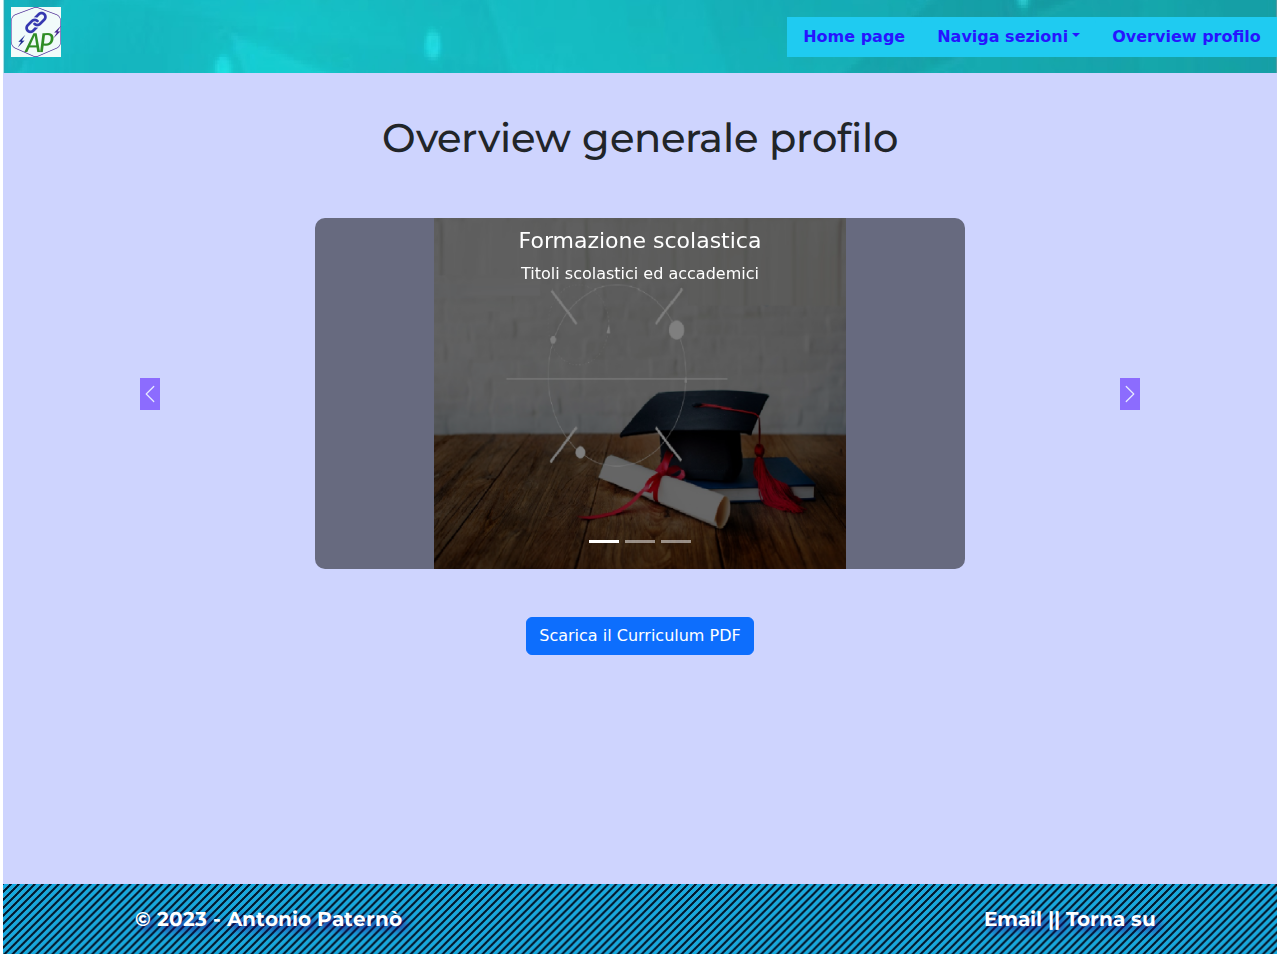
==== commit 9011dee7: "Final_fixes" ====
--- a/antonino_paterno_profile_overview/index.html
+++ b/antonino_paterno_profile_overview/index.html
@@ -6,7 +6,7 @@
   <meta name="viewport" content="width=device-width, initial-scale=1">
 
   <meta name="description" content="Antonio Paternò Overview">
-  <meta name="keywords" content="Antonio Paternò Overview">
+  <meta name="keywords" content="Antonio Paternò professional and accademic experiences">
   <meta name="author" content="Antonio Paternò">
   <title>Academic and Professional profile overviews</title>
 
@@ -183,83 +183,36 @@
     </main>
 
 
-    <footer class="footer">
+    <div class="subfooter">
       <div class="container-fluid">
-        <div class="row" style="margin-bottom: 5px;margin-top: 120px;padding-bottom: 140px;">
-         <div class="col-4 align-bottom">
-          
-            <div class="footer__element" >
-              <div class="footer__text">&copy; 2023 - Antonio Paternò</div>
+        <div class="row" >
+          <div class="col-4 align-bottom">
+
+            <div class="footer__element">
+              <div class="footer__text nowrap">&copy; 2023 - Antonio Paternò</div>
             </div>
-          
-         </div>
-         <div class="col-4" style="padding-left: 10px; ">
-          
-            <div class="contact-form-container flex-row">
-              <form id="contactForm" action="#" method="POST" class="speaker-form">
-                <label class="footer__element" style="justify-content: center;"
-                  >Contattami</label><br>
-                <label for="email" class="form_field">Email:</label><br>
-                <input name="_replyto" type="email" id="email" placeholder="mariorossi@example.com" required /><br>
-                <label for="msg" class="form_field">Messaggio:</label><br>
-                <textarea name="message" type="text" id="msg" placeholder="Hello..." required style="resize: none;"></textarea><br>
-                <button class="btn btn-primary" type="submit" data-bs-toggle="modal" data-bs-target="#exampleModal" style="margin-left: 33%;"
-                  disabled></disabled><i class="fa-solid fa-paper-plane"></i> Invia</button>
-                  
-              </form>
-            </div>
-          
-        </div>
-         <div class="col-4 align-bottom" > 
-          
-            <div class="footer__element footer__text" style="padding-left: 50px";>
-              <div class="footer__link">
+
+          </div>
+          <div class="col-4">
+
+
+
+          </div>
+
+          <div class="col-4 align-bottom" >
+
+            <div class="footer__element footer__text nowrap" >
+              <div class="footer__link ">
                 <a href="mailto:antopat1@gmail.com">Email</a>
                 <span>||</span>
                 <a href="#home">Torna su</a>
               </div>
             </div>
-          
-         </div>
-        </div>
-      </div>
-      
-          <!-- Modal -->
-    <div class="modal fade" id="exampleModal" tabindex="-1" aria-labelledby="exampleModalLabel" aria-hidden="true"
-    data-bs-backdrop="static">
-    <div class="modal-dialog">
-      <div class="modal-content">
-        <div class="modal-header">
-          <h2 class="modal-title fs-5" id="modalTitle"></h2>
-          <button type="button" class="btn-close" data-bs-dismiss="modal" aria-label="Close"></button>
-        </div>
-        <div class="modal-body">
-          <p id="userMessage"></p>
-        </div>
-        <div class="modal-footer">
-          <button type="button" class="btn btn-secondary" data-bs-dismiss="modal">Close</button>
-          <button type="button" class="btn btn-primary" onclick="inoltraMessaggioFooter()">Inoltra il messaggio</button>
+
+          </div>
         </div>
       </div>
     </div>
-  </div>
-
-  <!-- Modal successo -->
-  <div class="modal fade" id="successModal" tabindex="-1" aria-labelledby="successModalLabel" aria-hidden="true">
-    <div class="modal-dialog">
-      <div class="modal-content">
-        <div class="modal-header">
-          <h2 class="modal-title fs-5" id="successModalLabel">Messaggio inoltrato con successo</h2>
-          <button type="button" class="btn-close" data-bs-dismiss="modal" aria-label="Close"></button>
-        </div>
-        <div class="modal-footer">
-          <button type="button" class="btn btn-secondary" data-bs-dismiss="modal">Close</button>
-        </div>
-      </div>
-    </div>
-  </div>
-
-    </footer>
 
 
 
--- a/assets/css/custoumRules.css
+++ b/assets/css/custoumRules.css
@@ -36,7 +36,7 @@
   /* Imposta lo sfondo del contenuto dell'header (escludendo la navbar) */
   background-size: cover;
   background-position: center left;
-  padding-top: 70px;
+  padding-top: 100px;
   /* Regola lo spazio sopra il contenuto dell'header (escludendo la navbar) */
 }
 
@@ -82,7 +82,6 @@
   background-clip: text;
   -webkit-text-fill-color: rgb(27, 60, 209);
   background: linear-gradient(45deg, #94f5f8, rgb(3, 180, 250));
-  text-decoration: underline;
   opacity: 0.9;
   position: relative;
 }
@@ -212,7 +211,7 @@
 
 .skills__hard,
 .skills__soft {
-  width: 75%;
+  width: 95%;
   font-size: 20px;
 }
 
@@ -275,11 +274,11 @@
 
 
 .carousel-caption h5 {
-  font-size: 13px;
+  font-size: 22px;
 }
 
 .carousel-caption p {
-  font-size: 12px;
+  font-size: 16px;
 }
 
 /* Sposta le frecce di navigazione più vicine al centro */
@@ -308,13 +307,11 @@
 .carousel-control-next-icon {
   background-color: #4b05fd;
   /* Colore delle frecce */
-  border-radius: 50%;
-  /* Fai diventare le frecce circolari */
 }
 
 /* Personalizza lo stile del carosello */
 .carousel {
-  background-color:  #ced4fe;
+  background-color: #ced4fe;
   width: 100%;
   height: auto;
 }
@@ -328,6 +325,87 @@
   font-family: Poppins;
 }
 
+/*++++++++++++++++++++++++++++++*/
+
+.contact__form {
+  width: 85%;
+  padding: 15px;
+  border: 1px solid #545454;
+  border-radius: 20px;
+  margin: 20px 0 5px 0;
+  box-shadow: 2px 2px 2px #545454;
+  background-color: rgba(0, 0, 0, 0.0)
+}
+
+
+.contact__form__title {
+  width: 100%;
+  text-align: center;
+  display: block;
+  padding-top: 10px;
+
+}
+
+.contact__form__title h1 {
+  margin: 0 auto 10px;
+  width: 40vw;
+  font-size: 32px;
+  border-bottom: 5px solid #3EF27E;
+}
+
+
+.contact__form__section {
+  display: flex;
+  flex-wrap: wrap;
+  justify-content: center;
+  width: 100%;
+  padding: 20px;
+  margin-top: -150px;
+}
+
+
+.form__item {
+  margin-bottom: 4px;
+  display: flex;
+  justify-content: flex-start;
+  flex-direction: column;
+  flex-wrap: wrap;
+}
+
+.form__item input[type="text"],
+.form__item input[type="email"],
+.form__item textarea {
+  border: 1px solid #D6D9DC;
+  border-radius: 3px;
+  width: 100%;
+  padding: 7px;
+  font-size: 14px;
+}
+
+.form__item button {
+  font-size: 16px;
+  font-weight: bold;
+  color: #FFFFFF;
+  background-color: #5995DA;
+  border: none;
+  border-radius: 3px;
+  padding: 10px 40px;
+  cursor: pointer;
+}
+
+.form__item button:hover {
+  background-color: #76AEED;
+}
+
+.form__item button:active {
+  background-color: #407FC7;
+}
+
+/*++++++++++++++++++++++++++++++*/
+
+
+
+
 
 /* ! footer */
 .footer {
@@ -340,23 +418,40 @@
   flex-wrap: wrap;
   flex-direction: row-reverse;
   width: 100%;
-  height: 310px;
+  height: 500px;
   flex-direction: column;
   font-size: 13px;
-  padding-bottom: 0px;
+  padding-top: 150px;
+}
+
+.exfooter {
+  height: 0px;
+  display:none
+}
+
+
+.subfooter {
+  background-image: url("../img/zebra.jpg");
+  height: 70px;
+  background-size: cover;
+}
+
+.nowrap {
+  white-space: nowrap;
+  padding-left: 20px;
 }
 
 .footer__element {
   display: flex;
-  color: #0e0197;
+  color: #ffffff;
   font-weight: bold;
-  text-shadow: 4px 4px 8px rgb(30, 128, 227);
+  text-shadow: 4px 4px 8px rgb(40, 1, 132);
   font-family: 'Montserrat', sans-serif;
   font-size: 20px;
 }
 
 .footer__text {
-  margin-top: 120px;
+  margin-top: 20px;
 }
 
 .align-bottom {
@@ -369,11 +464,21 @@
 
 .footer__link a:link,
 .footer__link a:visited {
-  color: rgb(14, 1, 151);
+  color: rgb(255, 255, 255);
 }
 
 .footer__link a:hover {
   color: #3EF27E;
+}
+
+.center_paper_plane {
+  text-align: center;
+}
+
+.custom_paper_plane {
+  width: auto;
+  margin-left: 50px;
+  margin-right: 50px;
 }
 
 .brand_icon {
@@ -382,8 +487,9 @@
   background-size: cover;
   width: 50px;
   height: 50px;
-  
-}
+
+}
+
 
 .contact-form-container {
   display: flex;
@@ -394,15 +500,6 @@
 
 }
 
-.speaker-form {
-  border: 1px solid #545454;
-  border-radius: 20px;
-  width: auto;
-  padding: 5px;
-  margin: 20px 0 5px 0;
-  box-shadow: 5px 5px 5px #545454;
-  background-color: rgba(0, 0, 0, 0.0);
-}
 
 .form_field {
   color: #000000;
@@ -551,9 +648,9 @@
   border-radius: 10px;
   box-shadow: #7676ffca 5px 5px 2px;
   transition: transform 0.3s ease;
-  max-height: 260px;
-  max-width: 260px;
-  margin-left: 10px;
+  max-height: 190px;
+  max-width: 190px;
+  margin-left: 50px;
   margin-top: 10px;
   object-fit: cover;
 }
@@ -588,11 +685,17 @@
 
 
 /*----------------------------------------*/
-
+@media screen and (max-width: 820px) {
+  .nowrap {
+    padding-left: 0px;
+    font-size: 17px;
+  }
+}
 
 @media screen and (max-width: 576px) {
-  .footer__element {
-    font-size: calc(2vh + 1vw);
+  .nowrap {
+    padding-left: 0px;
+    font-size: 13.5px;
   }
 
   .dropdown-menu {
@@ -613,9 +716,18 @@
   .name_list {
     font-size: 16px;
   }
-  
+
   .center_button {
-    padding-left: 120px;
+    display: flex;
+    justify-content: center;
+  }
+
+  .headerSetDimension {
+    margin-top: 90px;
+  }
+
+  .header-content {
+    padding-top: 30px !important;
   }
 
 }
@@ -633,7 +745,7 @@
   .social-icons {
     margin-top: 3px;
   }
-  
+
 
 
 }
@@ -660,7 +772,11 @@
 
 }
 
-
+@media screen and (min-width: 768px) and (max-width: 991px) {
+  .card-img-top {
+    margin-left: 10px;
+  }
+}
 
 @media (max-width: 634px) {
 
@@ -710,7 +826,7 @@
     margin-left: 5%;
     margin-right: 5%;
   }
-  
+
   .carousel-caption {
     position: absolute;
     bottom: 0;
@@ -754,7 +870,7 @@
   .name h1 {
     font-size: calc(11.5px + 2.55vw) !important;
   }
-  
+
   .carousel-item img {
     max-width: 33%;
     max-height: 33%;
@@ -765,7 +881,7 @@
     margin-left: 10%;
     margin-right: 10%;
   }
-  
+
   .carousel-caption {
     position: absolute;
     bottom: 0;
@@ -818,7 +934,7 @@
   }
 
   .footer {
-    height: 420px;
+    height: 600px;
   }
 
   .name_list {
